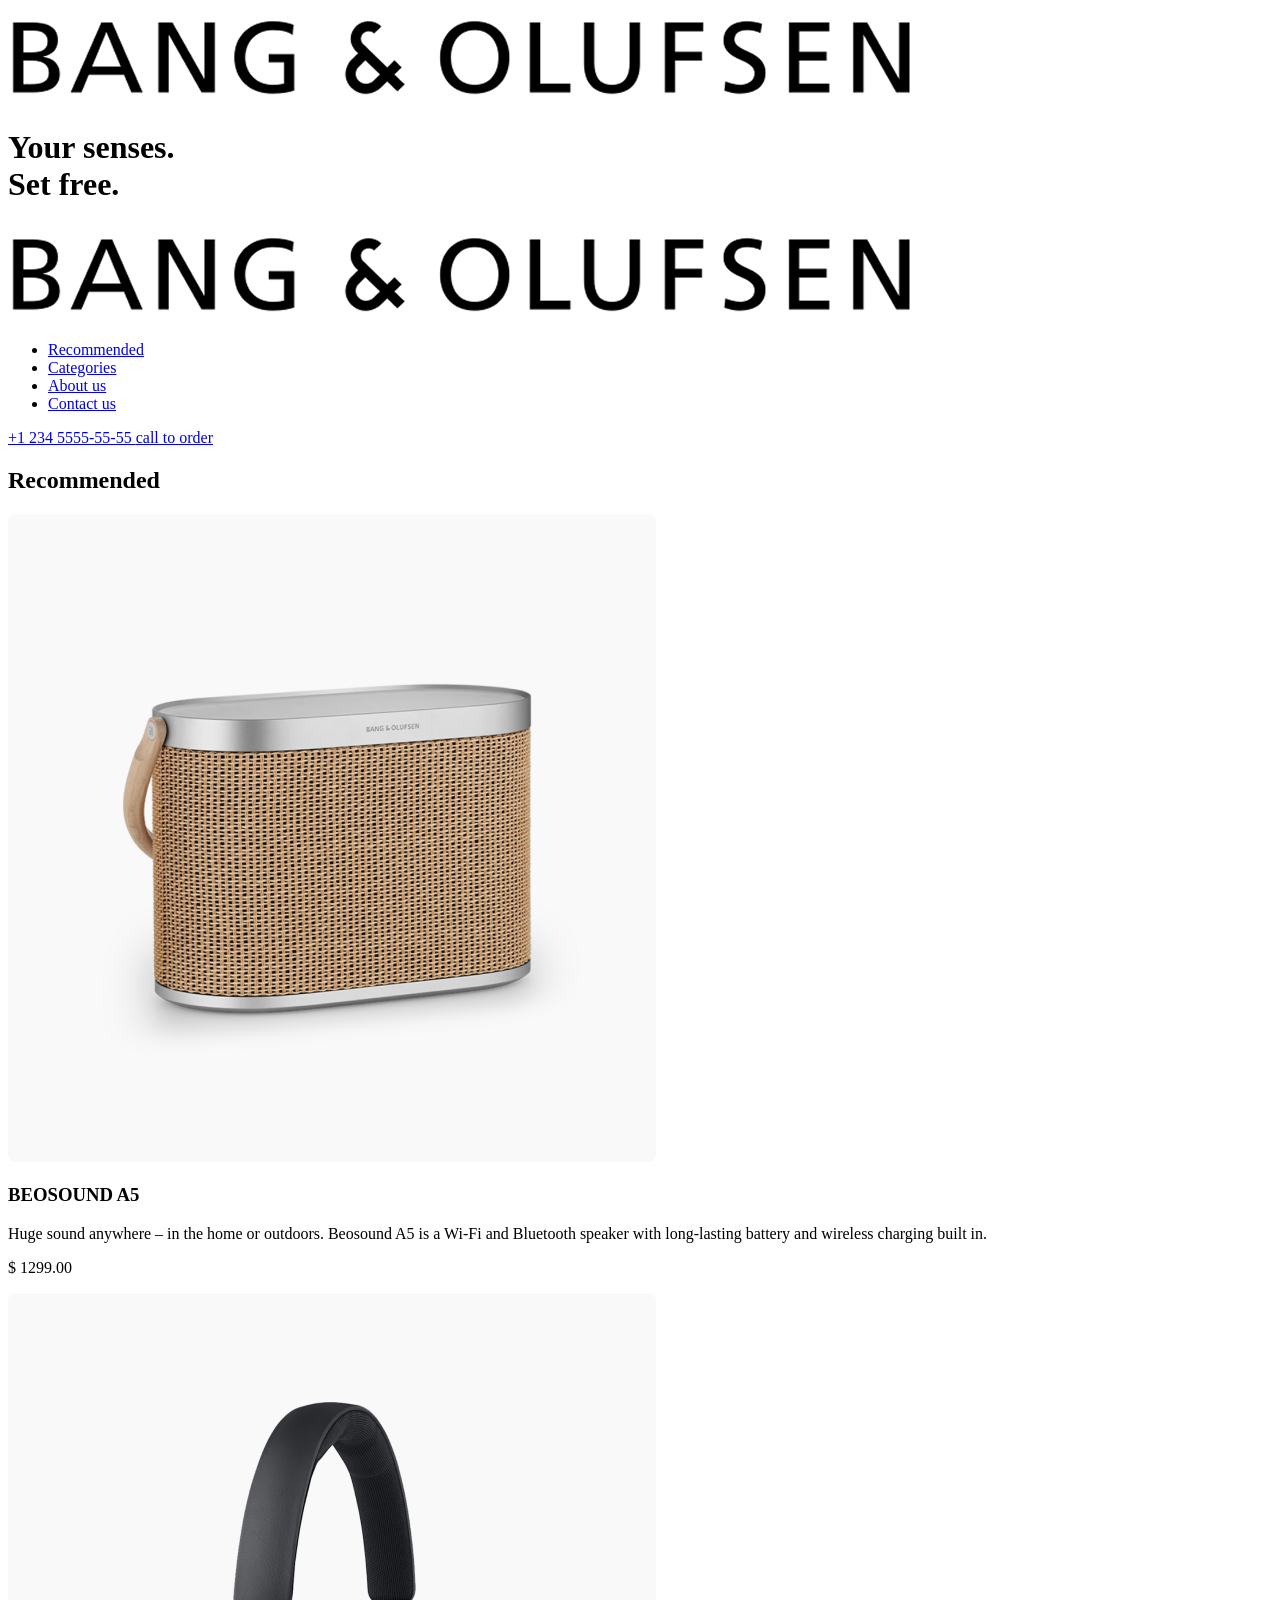
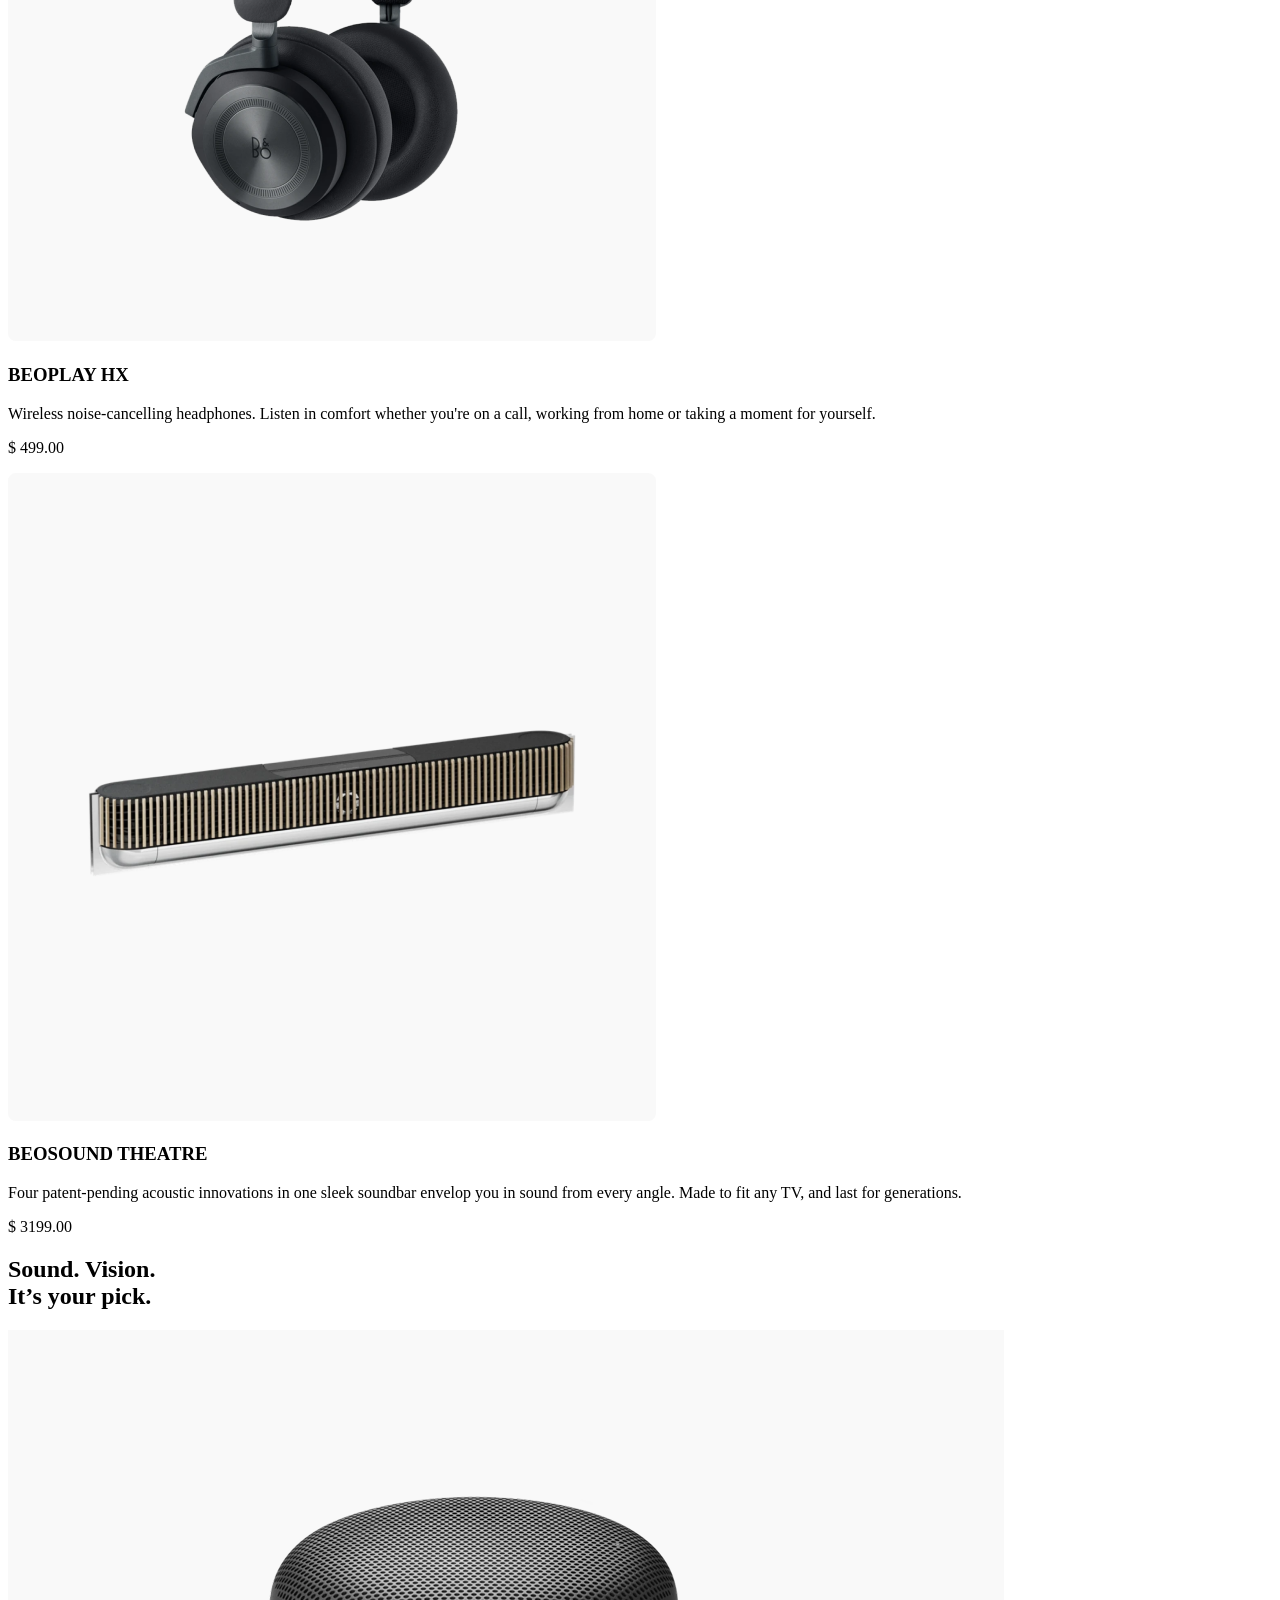
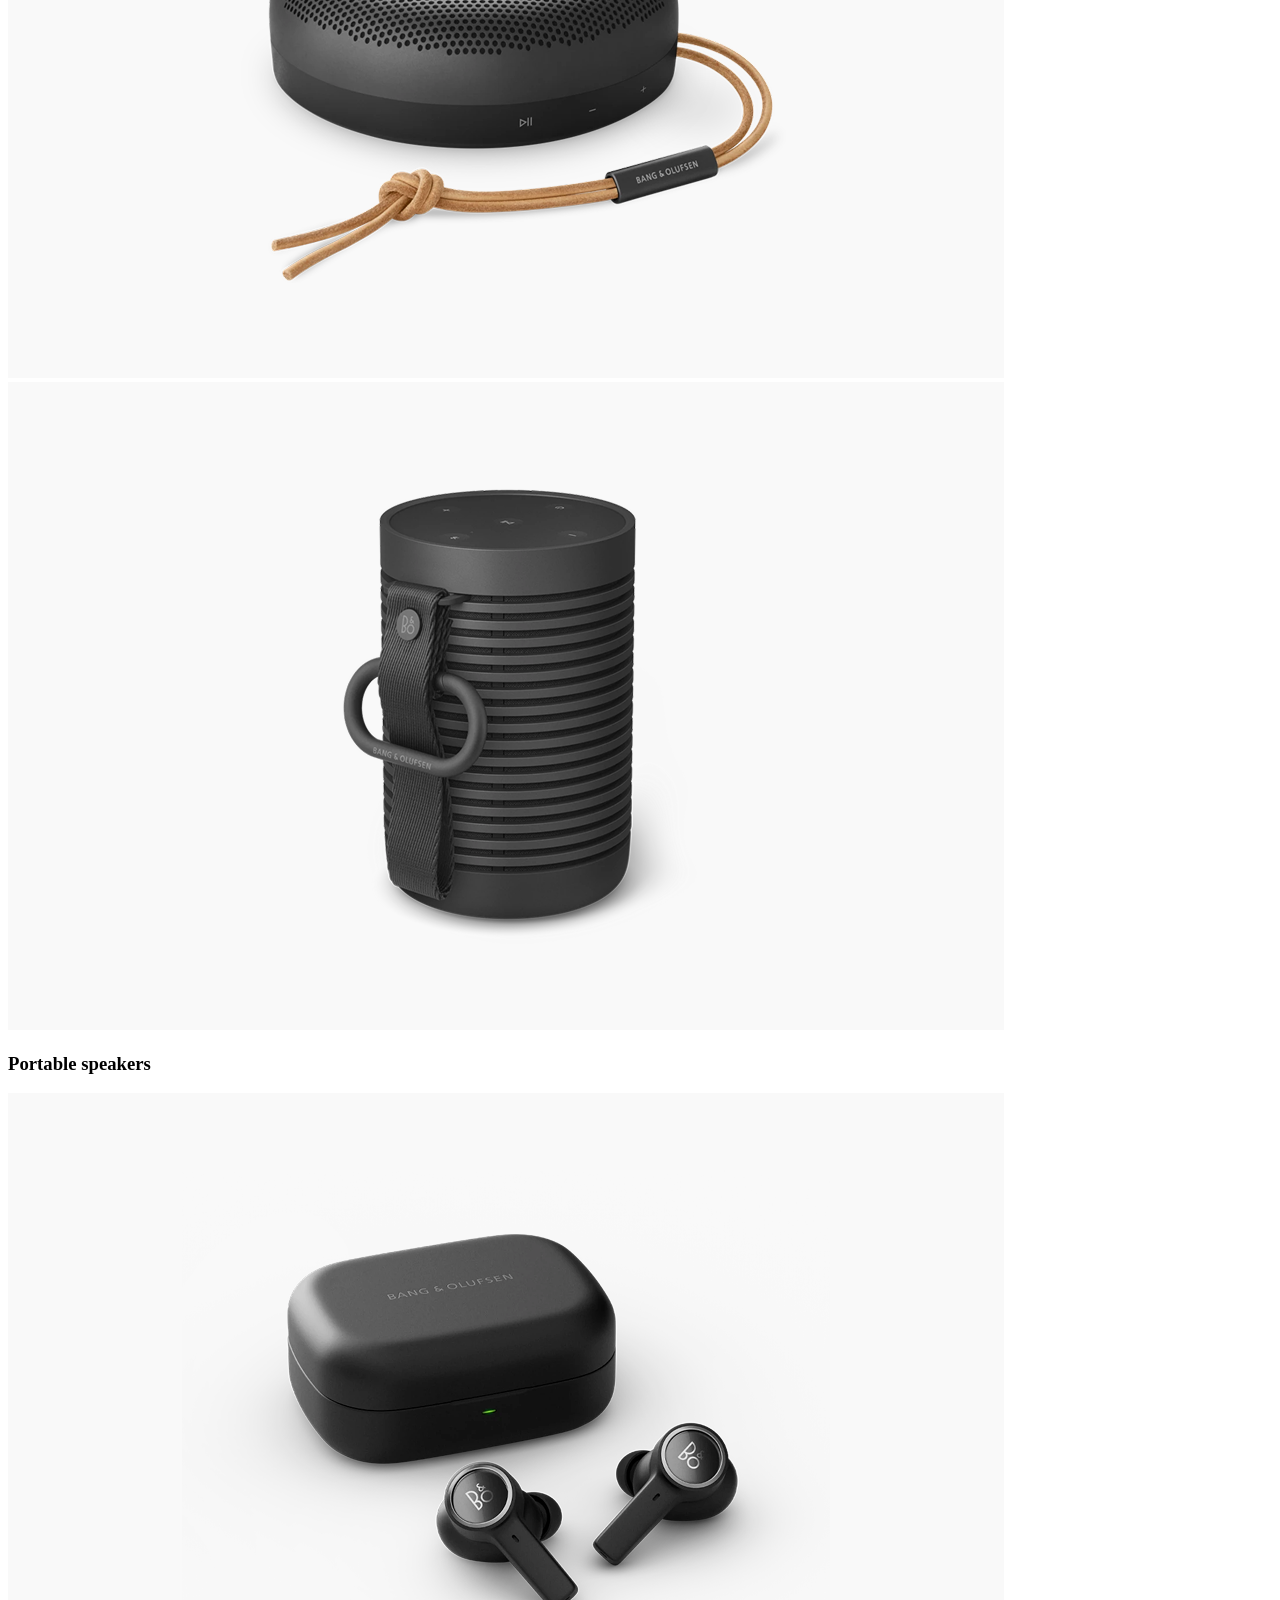
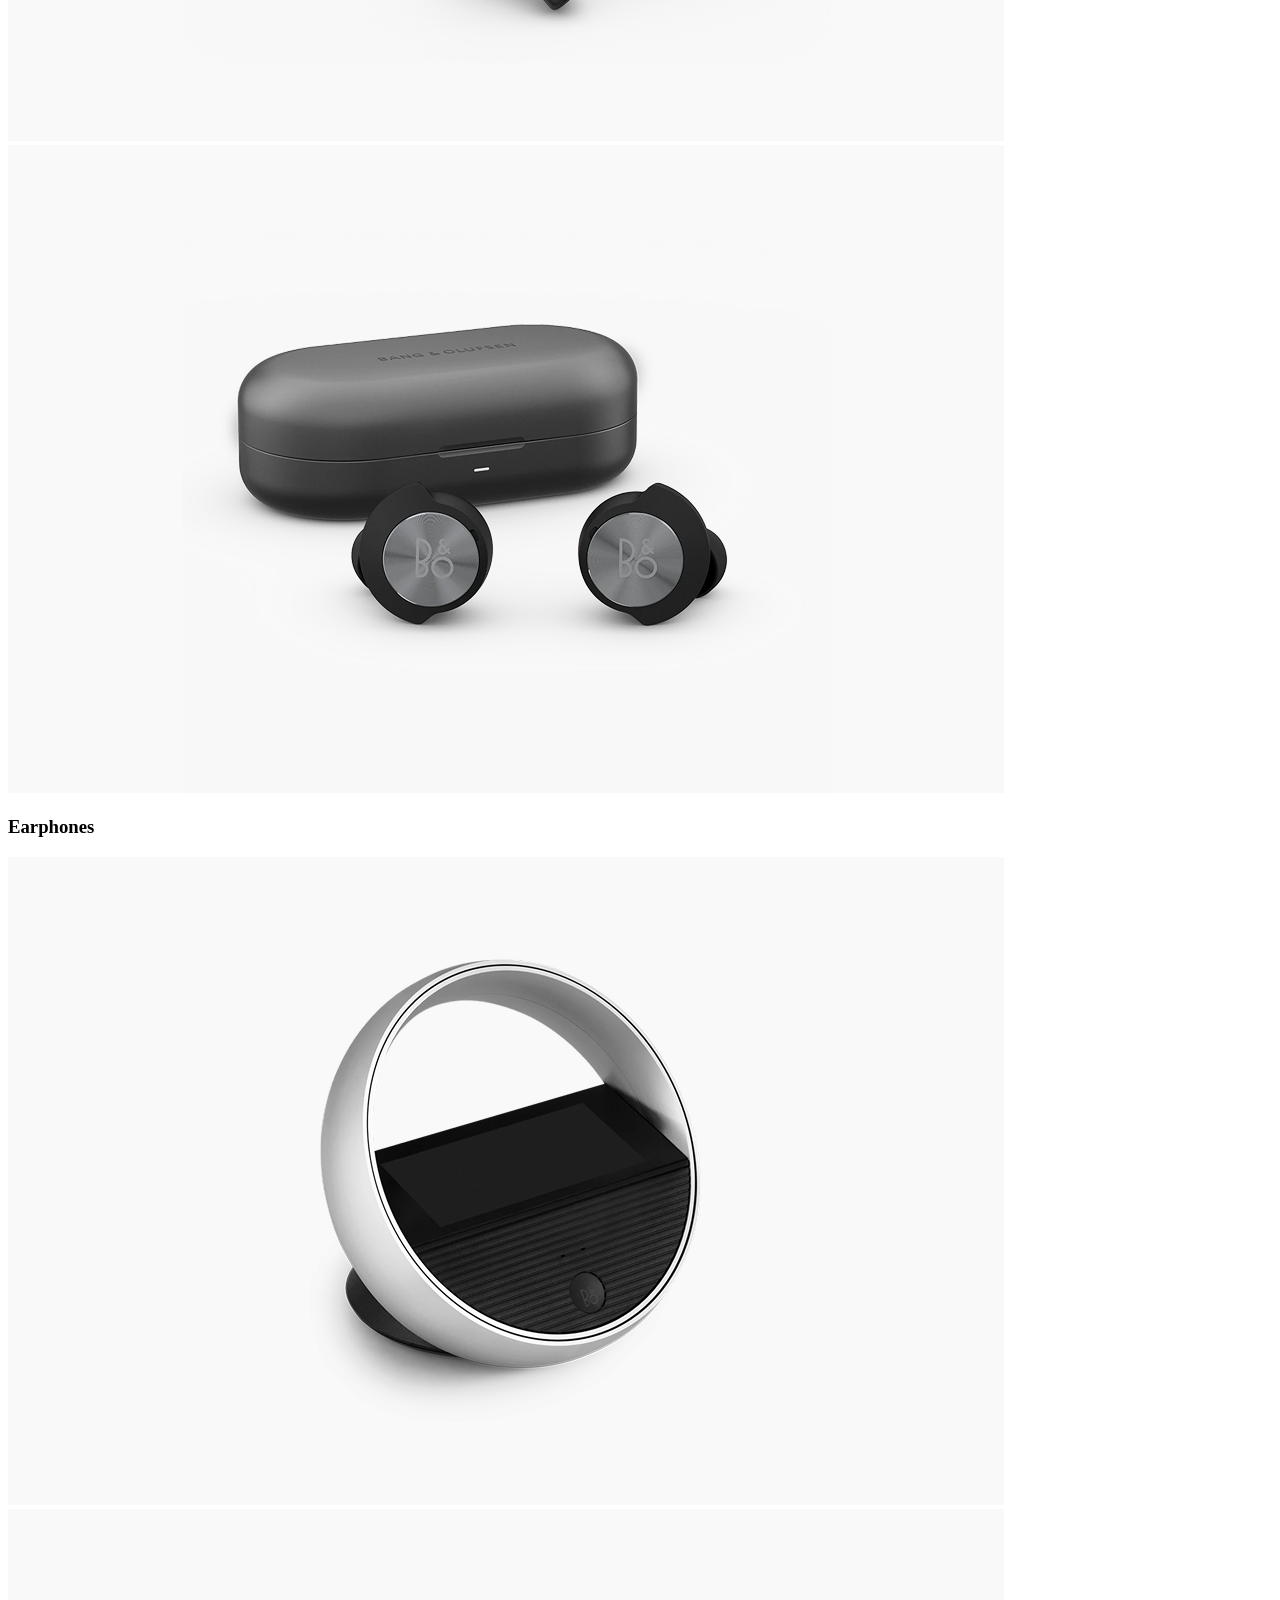
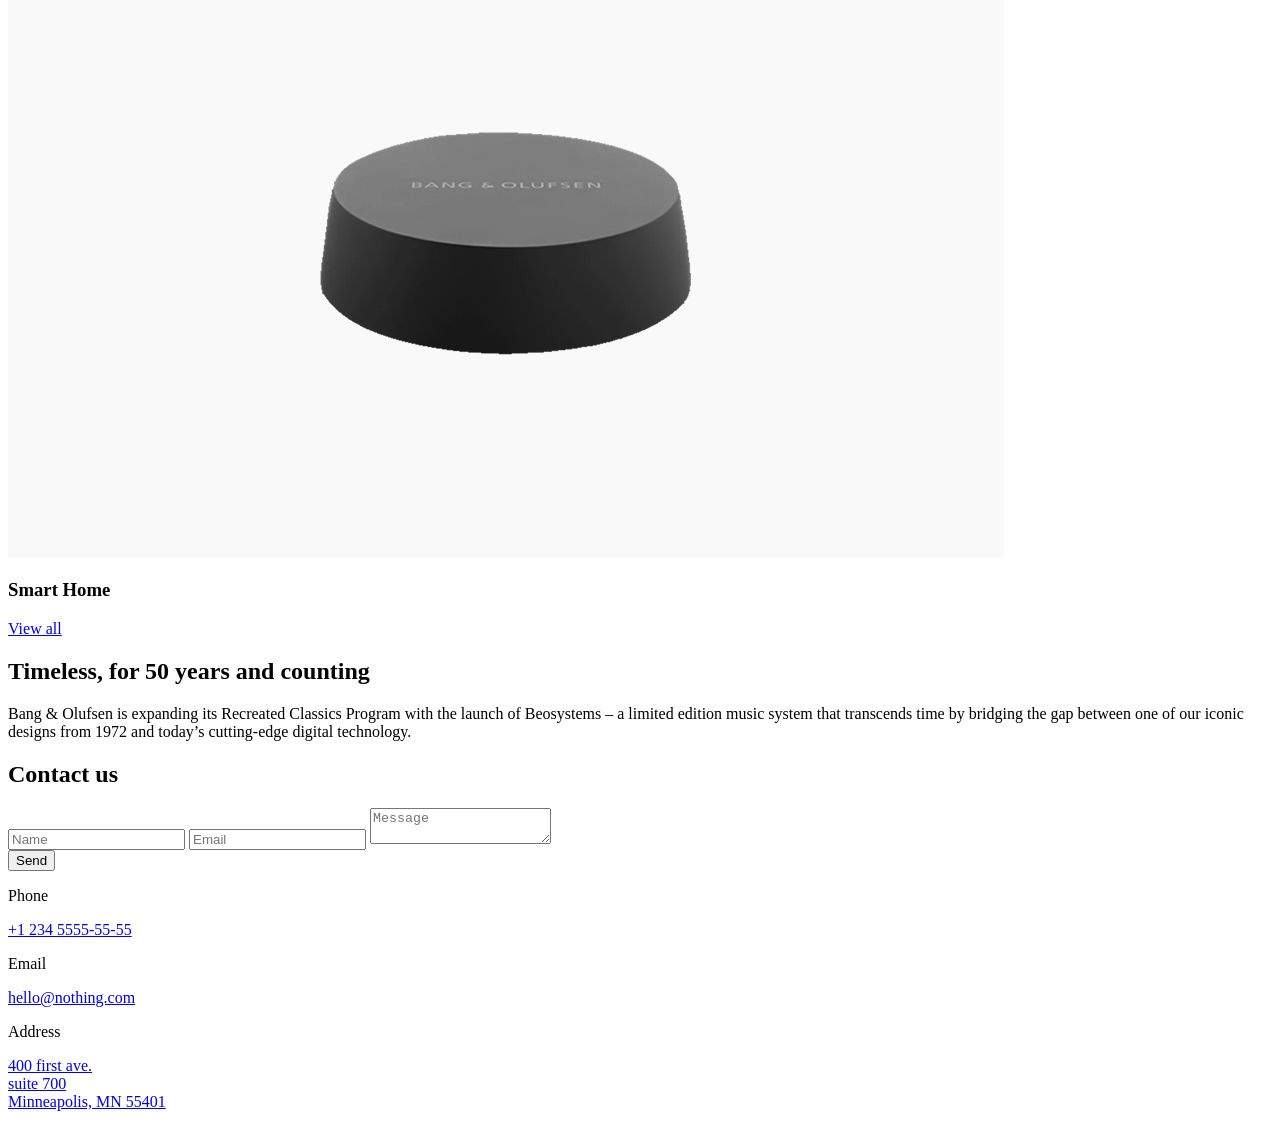
==== index.html @ 8c349513 "added new html file" ====
<!doctype html>
<html
  lang="en"
  class="page"
>
  <head>
    <meta charset="UTF-8" />
    <meta
      name="viewport"
      content="width=device-width, initial-scale=1.0"
    />
    <link
      rel="preconnect"
      href="https://fonts.googleapis.com"
    />
    <link
      rel="preconnect"
      href="https://fonts.gstatic.com"
    />
    <link
      href="https://fonts.googleapis.com/css2?family=Manrope:wght@200..800&display=swap"
      rel="stylesheet"
    />
    <link
      rel="stylesheet"
      href="src/styles/index.scss"
    />
    <title>Nothing</title>
  </head>
  <body class="page__body">
    <header class="header">
      <div class="container">
        <div class="header__content">
          <div class="top-bar">
            <a
              href="#"
              class="top-bar__logo-link"
            >
              <img
                src="src/images/logo.png"
                alt="Nothing logo"
                class="top-bar__logo"
              />
            </a>
            <div class="top-bar__icons">
              <a
                href="#"
                class="icon icon--phone"
              ></a>
              <a
                href="#menu"
                class="icon icon--menu"
              ></a>
            </div>
          </div>
          <div class="header__bottom">
            <h1 class="header__title">
              Your senses.
              <br />
              Set free.
            </h1>
          </div>
        </div>
      </div>
    </header>

    <aside
      class="menu page__menu"
      id="menu"
    >
      <div class="container">
        <div class="top-bar menu__top">
          <a
            href="#"
            class="top-bar__logo-link"
          >
            <img
              src="src/images/logo.png"
              alt="Nothing logo"
              class="top-bar__logo"
            />
          </a>
          <div class="top-bar__icons">
            <a
              href="#"
              class="icon icon--close"
            ></a>
          </div>
        </div>
        <div class="menu__bottom">
          <nav class="nav menu__nav">
            <ul class="nav__list">
              <li class="nav__item">
                <a
                  class="nav__link"
                  href="#recommended"
                >
                  Recommended
                </a>
              </li>
              <li class="nav__item">
                <a
                  class="nav__link"
                  href="#categories"
                >
                  Categories
                </a>
              </li>
              <li class="nav__item">
                <a
                  class="nav__link"
                  href="#about-us"
                >
                  About us
                </a>
              </li>
              <li class="nav__item">
                <a
                  class="nav__link"
                  href="#contact-us"
                >
                  Contact us
                </a>
              </li>
            </ul>
          </nav>
          <a
            href="tel:+1 234 5555-55-55"
            class="menu__phone-number"
          >
            +1 234 5555-55-55
          </a>
          <a
            href="tel:+1 234 5555-55-55"
            class="menu__call-to-order"
          >
            call to order
          </a>
        </div>
      </div>
    </aside>

    <main class="main">
      <div class="container">
        <div class="main__content">
          <section
            class="recommended"
            id="recommended"
          >
            <h2 class="section-title">Recommended</h2>
            <div class="recommended__products">
              <article class="product recommended__product">
                <img
                  src="./src/images/products/beosound-a5-image.png"
                  alt="Beosound A5"
                  class="product__image"
                />
                <h3 class="product__title">BEOSOUND A5</h3>
                <p class="product__description">
                  Huge sound anywhere – in the home or outdoors. Beosound A5 is
                  a Wi-Fi and Bluetooth speaker with long-lasting battery and
                  wireless charging built in.
                </p>
                <p class="product__price">$ 1299.00</p>
              </article>
              <article class="product recommended__product">
                <img
                  src="./src/images/products/beoplay-hx-image.png"
                  alt="Beoplay HX"
                  class="product__image"
                />
                <h3 class="product__title">BEOPLAY HX</h3>
                <p class="product__description">
                  Wireless noise-cancelling headphones. Listen in comfort
                  whether you're on a call, working from home or taking a moment
                  for yourself.
                </p>
                <p class="product__price">$ 499.00</p>
              </article>
              <article class="product recommended__product">
                <img
                  src="./src/images/products/beosound-theatre-image.png"
                  alt="Beosound Theatre"
                  class="product__image"
                />
                <h3 class="product__title">BEOSOUND THEATRE</h3>
                <p class="product__description">
                  Four patent-pending acoustic innovations in one sleek soundbar
                  envelop you in sound from every angle. Made to fit any TV, and
                  last for generations.
                </p>
                <p class="product__price">$ 3199.00</p>
              </article>
            </div>
          </section>

          <section
            class="categories"
            id="categories"
          >
            <h2 class="section-title">
              Sound. Vision.
              <br />
              It’s your pick.
            </h2>

            <div class="categories__wrapper">
              <article class="category">
                <div class="category__photos">
                  <a
                    href="#"
                    class="category__link"
                  >
                    <img
                      src="./src/images/categories/portable-speaker-left-image.png"
                      alt="Portable speaker"
                      class="category__photo"
                    />
                  </a>

                  <a
                    href="#"
                    class="category__link"
                  >
                    <img
                      src="./src/images/categories/portable-speaker-rigth-image.png"
                      alt="Portable speaker"
                      class="category__photo"
                    />
                  </a>
                </div>

                <h3 class="category__title">Portable speakers</h3>
              </article>

              <article class="category">
                <div class="category__photos">
                  <a
                    href="#"
                    class="category__link"
                  >
                    <img
                      src="./src/images/categories/earphone-left-image.png"
                      alt="Earphone"
                      class="category__photo"
                    />
                  </a>

                  <a
                    href="#"
                    class="category__link"
                  >
                    <img
                      src="./src/images/categories/earphone-rigth-image.png"
                      alt="Earphone"
                      class="category__photo"
                    />
                  </a>
                </div>

                <h3 class="category__title">Earphones</h3>
              </article>

              <article class="category">
                <div class="category__photos">
                  <a
                    href="#"
                    class="category__link"
                  >
                    <img
                      src="./src/images/categories/smart-home-left-image.png"
                      alt="Smart home"
                      class="category__photo"
                    />
                  </a>

                  <a
                    href="#"
                    class="category__link"
                  >
                    <img
                      src="./src/images/categories/smart-home-rigth-image.png"
                      alt="Smart home"
                      class="category__photo"
                    />
                  </a>
                </div>

                <h3 class="category__title">Smart Home</h3>
              </article>

              <div class="categories__button">
                <a
                  href="#"
                  class="categories__link"
                >
                  View all
                </a>
              </div>
            </div>
          </section>

          <div class="main__photo"></div>
          <section
            class="about-us"
            id="about-us"
          >
            <h2 class="section-title about-us__title">
              Timeless, for 50 years and counting
            </h2>
            <p class="about-us__description">
              Bang & Olufsen is expanding its Recreated Classics Program with
              the launch of Beosystems – a limited edition music system that
              transcends time by bridging the gap between one of our iconic
              designs from 1972 and today’s cutting-edge digital technology.
            </p>
          </section>

          <section
            class="contact-us"
            id="contact-us"
          >
            <h2 class="section-title">Contact us</h2>

            <div class="contact-us__content">
              <div class="contact-us__form">
                <form
                  action="POST"
                  onsubmit="this.reset(); return false;"
                  class="contact-us__form-content"
                >
                  <input
                    type="text"
                    name="name"
                    placeholder="Name"
                    class="contact-us__input"
                  />
                  <input
                    type="email"
                    name="email"
                    placeholder="Email"
                    class="contact-us__input"
                  />
                  <textarea
                    type="text"
                    name="message"
                    placeholder="Message"
                    class="contact-us__textarea"
                  ></textarea>
                </form>

                <button class="contact-us__button">Send</button>
              </div>

              <div class="contact-us__contact">
                <div class="contact-us__block">
                  <p class="contact-us__contact-title">Phone</p>
                  <p class="contact-us__contact-description">
                    <a
                      href="tel:+1 234 5555-55-55"
                      class="contact-us__link"
                    >
                      +1 234 5555-55-55
                    </a>
                  </p>
                </div>
                <div class="contact-us__block">
                  <p class="contact-us__contact-title">Email</p>
                  <p class="contact-us__contact-description">
                    <a
                      href="mailto:hello@nothing.com"
                      class="contact-us__link"
                      target="_blank"
                    >
                      hello@nothing.com
                    </a>
                  </p>
                </div>
                <div class="contact-us__block">
                  <p class="contact-us__contact-title">Address</p>
                  <p class="contact-us__contact-description">
                    <a
                      href="https://maps.google.com/?q=400+First+Ave+Suite+700+Minneapolis+MN+55401"
                      class="contact-us__link"
                      target="_blank"
                    >
                      400 first ave.
                      <br />
                      suite 700
                      <br />
                      Minneapolis, MN 55401
                    </a>
                  </p>
                </div>
              </div>
            </div>
          </section>
        </div>
      </div>
    </main>

    <footer></footer>
  </body>
</html>
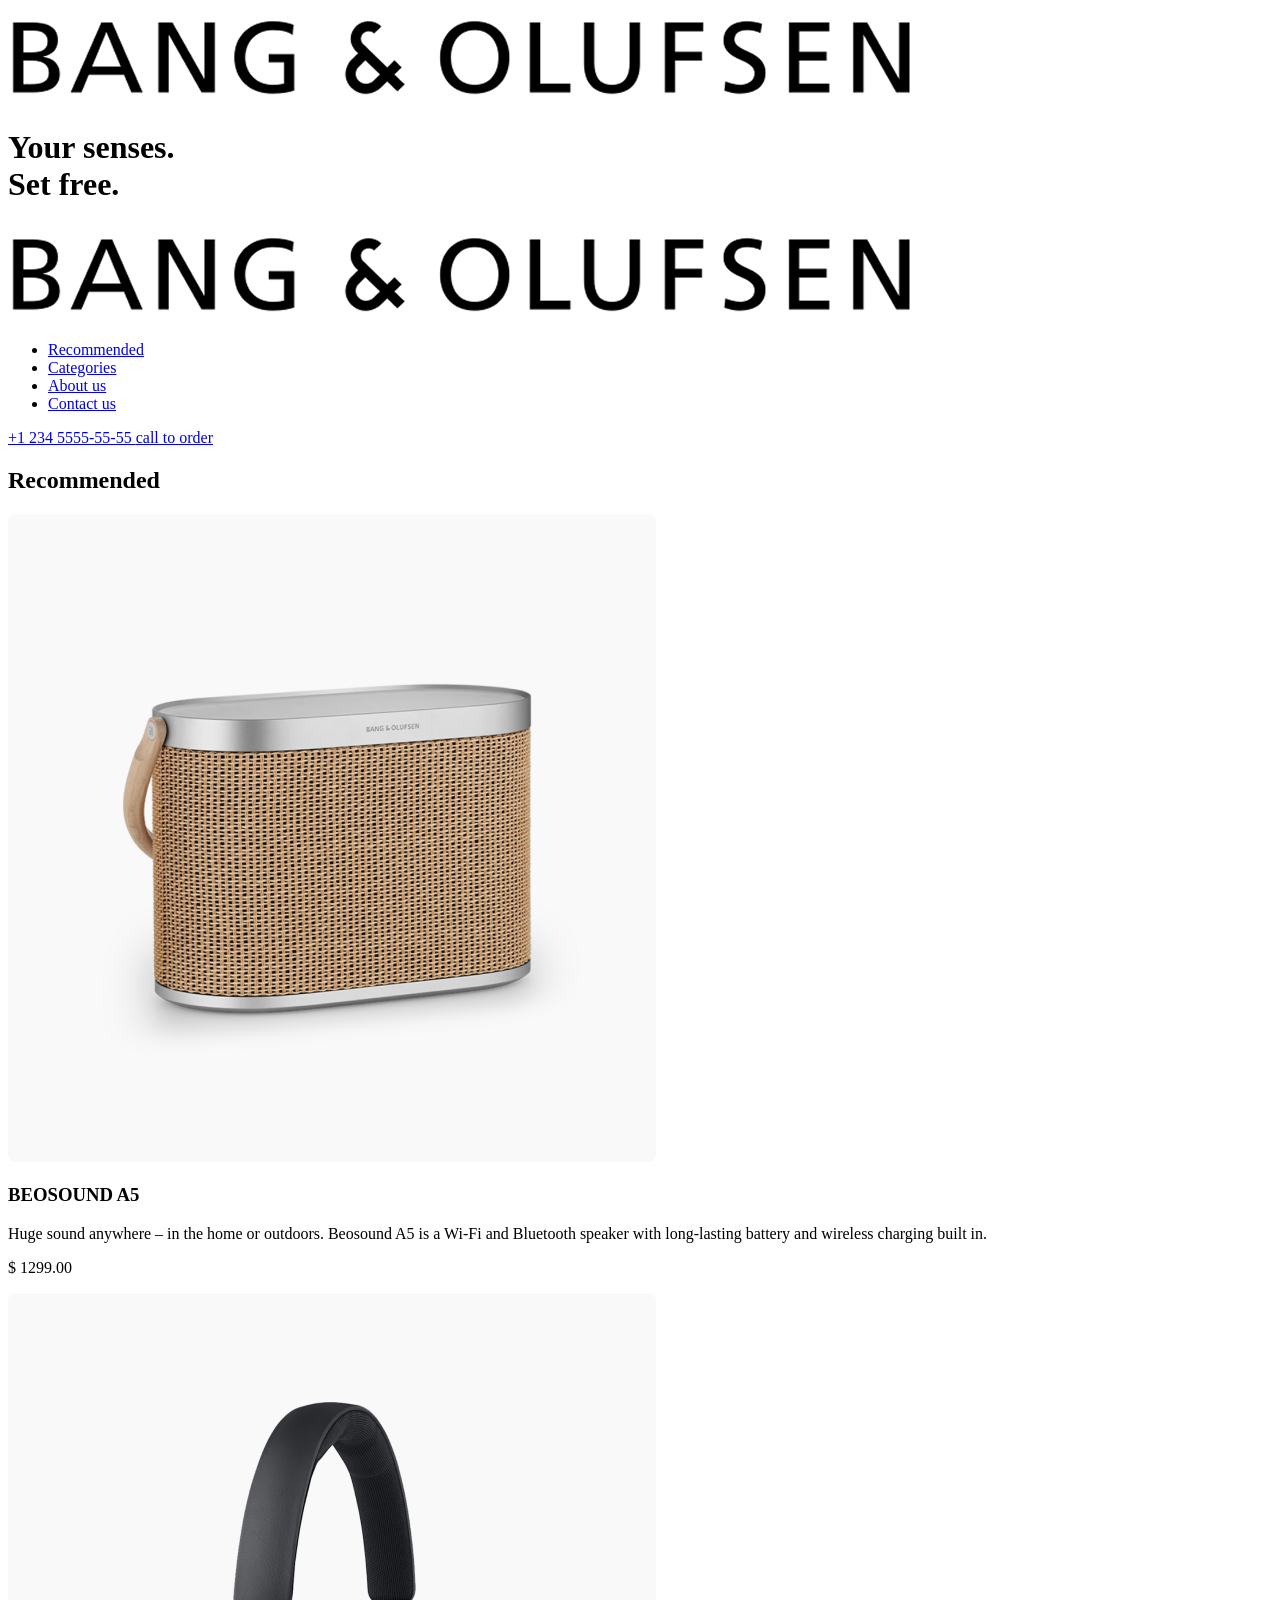
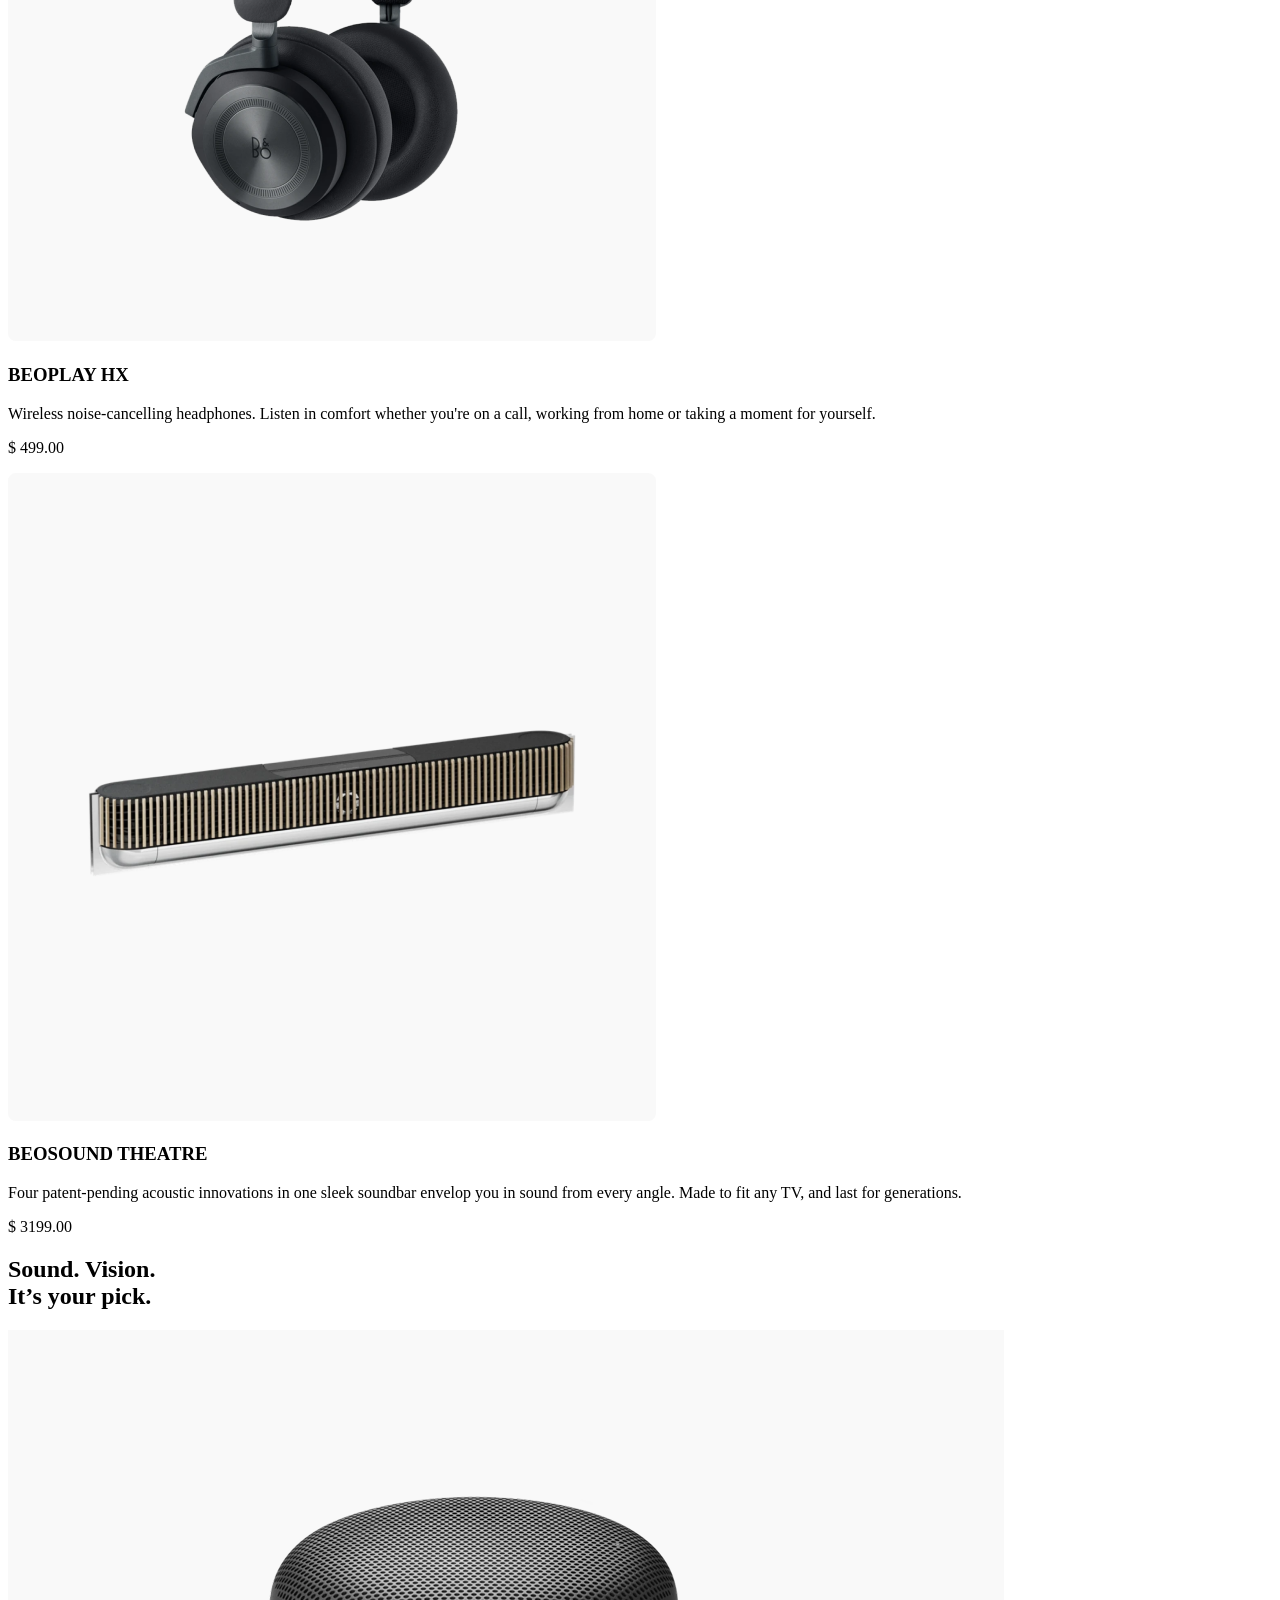
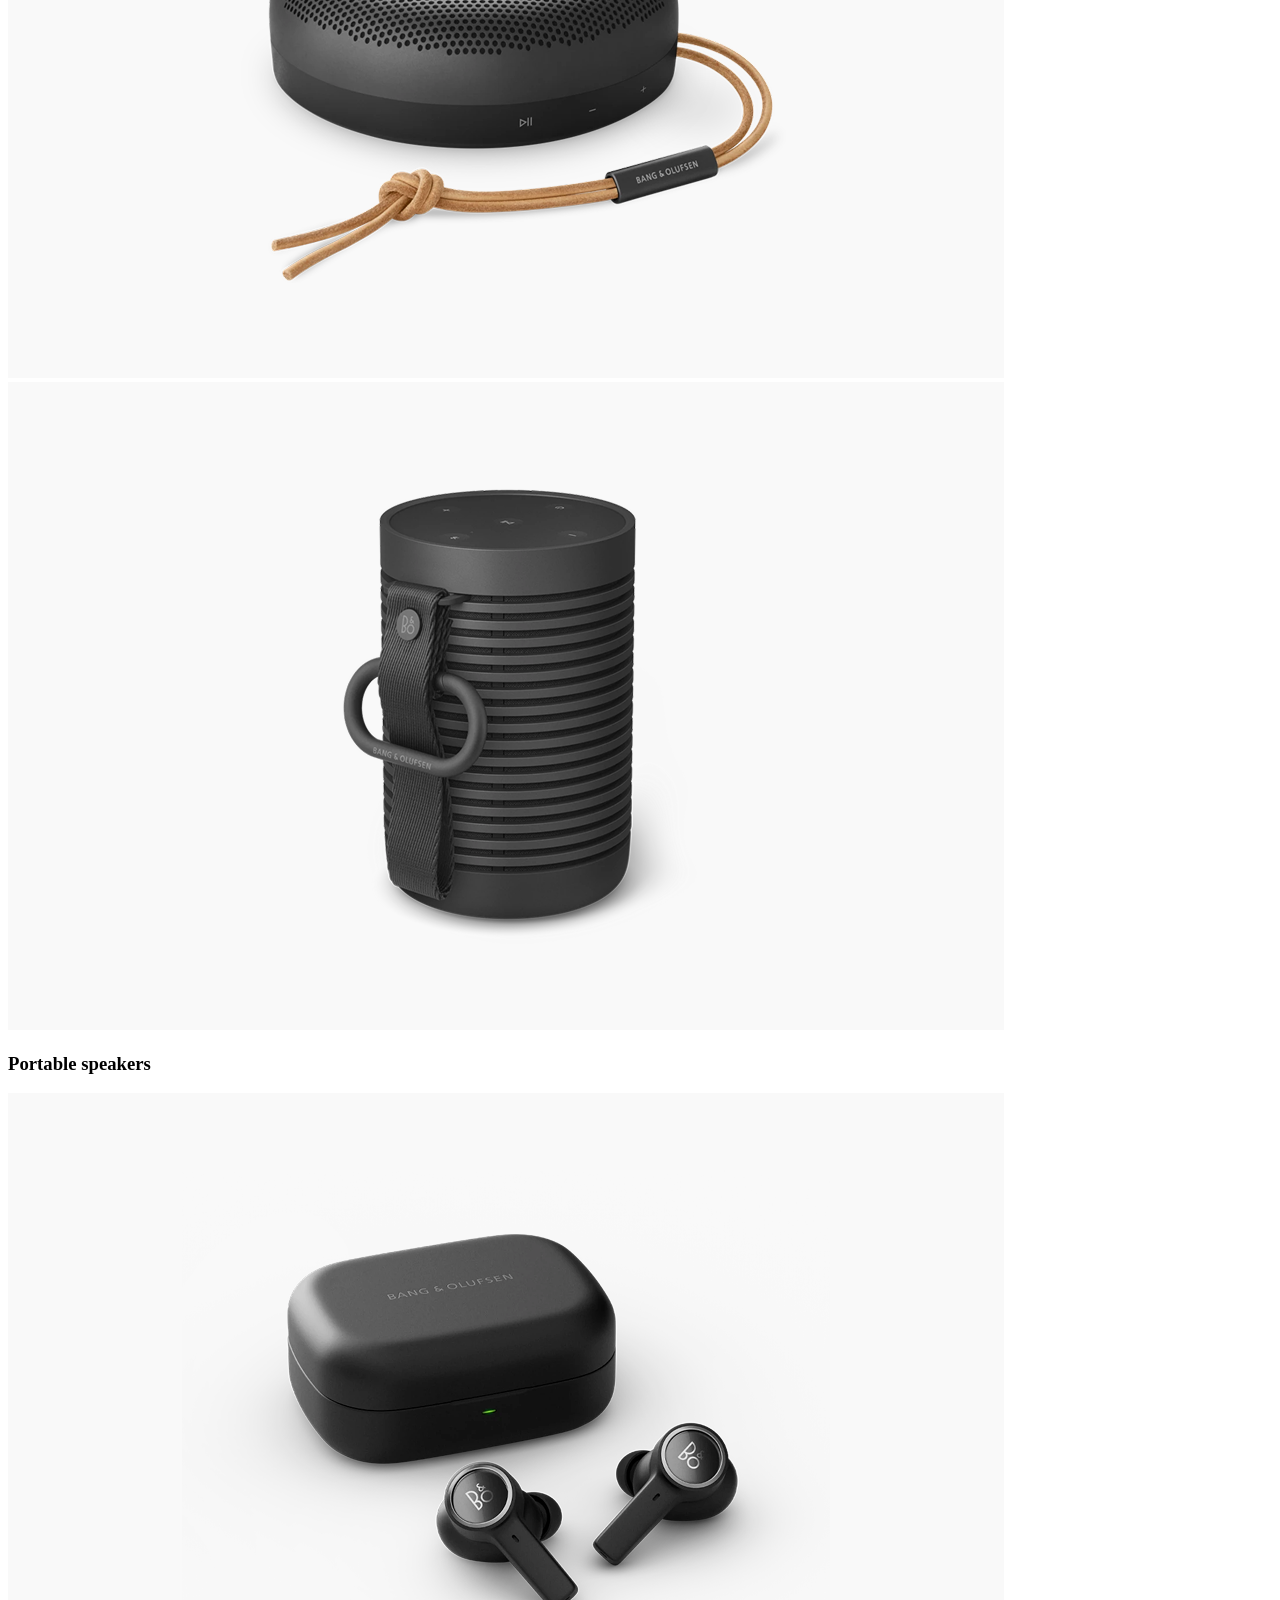
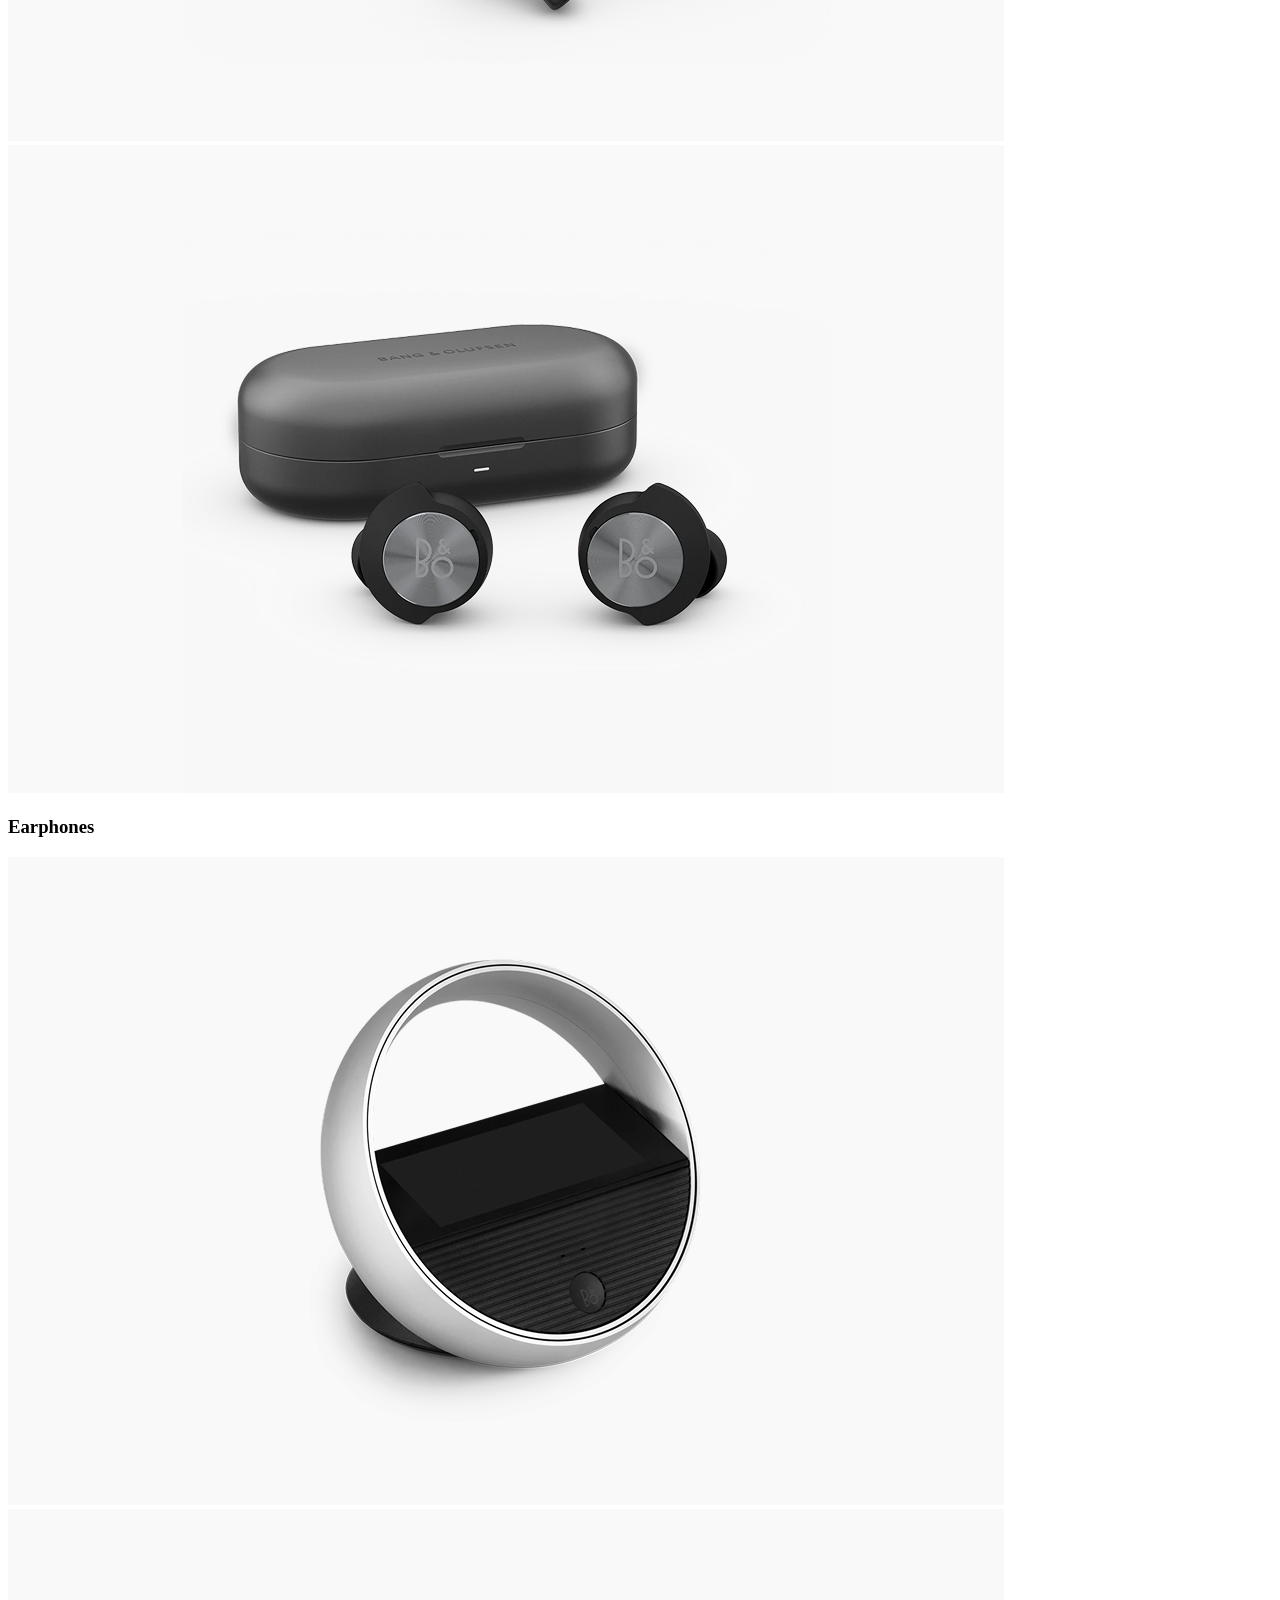
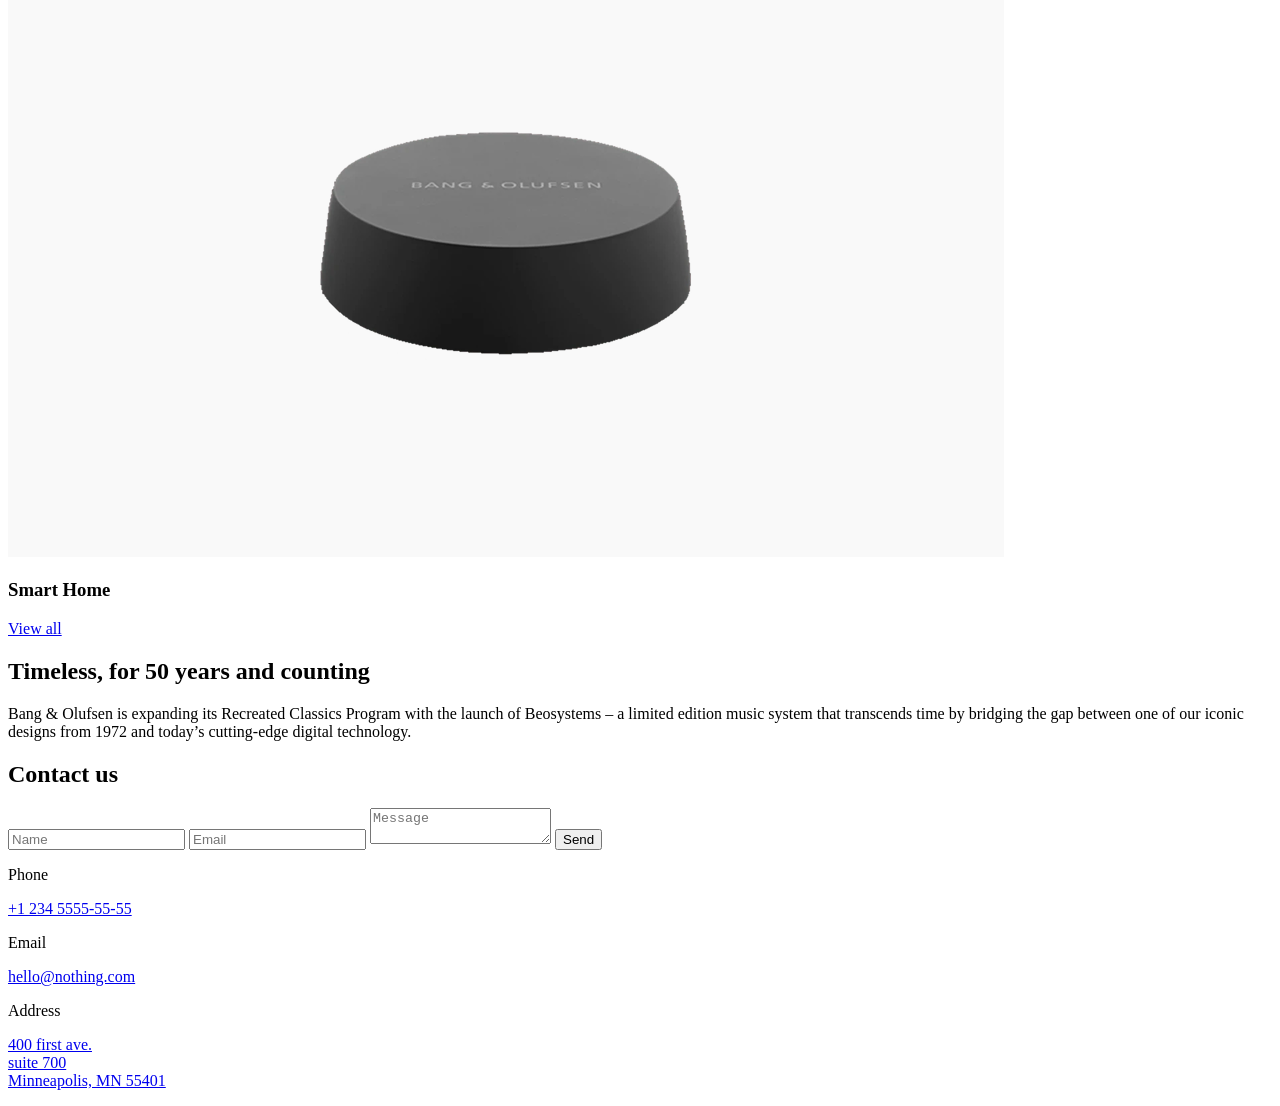
==== commit db7b1c39: "added favicon, corrected main image, all images have scale on hover, form reset on submit, phone ico" ====
--- a/index.html
+++ b/index.html
@@ -20,6 +20,11 @@
     <link
       href="https://fonts.googleapis.com/css2?family=Manrope:wght@200..800&display=swap"
       rel="stylesheet"
+    />
+    <link
+      rel="icon"
+      type="image/x-icon"
+      href="./src/images/icons/b&o.png"
     />
     <link
       rel="stylesheet"
@@ -44,7 +49,7 @@
             </a>
             <div class="top-bar__icons">
               <a
-                href="#"
+                href="tel:+1 234 5555-55-55"
                 class="icon icon--phone"
               ></a>
               <a
@@ -141,8 +146,8 @@
     </aside>
 
     <main class="main">
-      <div class="container">
-        <div class="main__content">
+      <div class="main__content">
+        <div class="container">
           <section
             class="recommended"
             id="recommended"
@@ -193,7 +198,9 @@
               </article>
             </div>
           </section>
-
+        </div>
+
+        <div class="container">
           <section
             class="categories"
             id="categories"
@@ -299,12 +306,14 @@
               </div>
             </div>
           </section>
-
-          <div class="main__photo"></div>
-          <section
-            class="about-us"
-            id="about-us"
-          >
+        </div>
+
+        <div class="main__photo"></div>
+        <section
+          class="about-us"
+          id="about-us"
+        >
+          <div class="about-us__content">
             <h2 class="section-title about-us__title">
               Timeless, for 50 years and counting
             </h2>
@@ -314,14 +323,15 @@
               transcends time by bridging the gap between one of our iconic
               designs from 1972 and today’s cutting-edge digital technology.
             </p>
-          </section>
-
-          <section
-            class="contact-us"
-            id="contact-us"
-          >
+          </div>
+        </section>
+
+        <section
+          class="contact-us"
+          id="contact-us"
+        >
+          <div class="contact-us__wrapper">
             <h2 class="section-title">Contact us</h2>
-
             <div class="contact-us__content">
               <div class="contact-us__form">
                 <form
@@ -347,11 +357,9 @@
                     placeholder="Message"
                     class="contact-us__textarea"
                   ></textarea>
+                  <button class="contact-us__button">Send</button>
                 </form>
-
-                <button class="contact-us__button">Send</button>
               </div>
-
               <div class="contact-us__contact">
                 <div class="contact-us__block">
                   <p class="contact-us__contact-title">Phone</p>
@@ -394,8 +402,8 @@
                 </div>
               </div>
             </div>
-          </section>
-        </div>
+          </div>
+        </section>
       </div>
     </main>
 
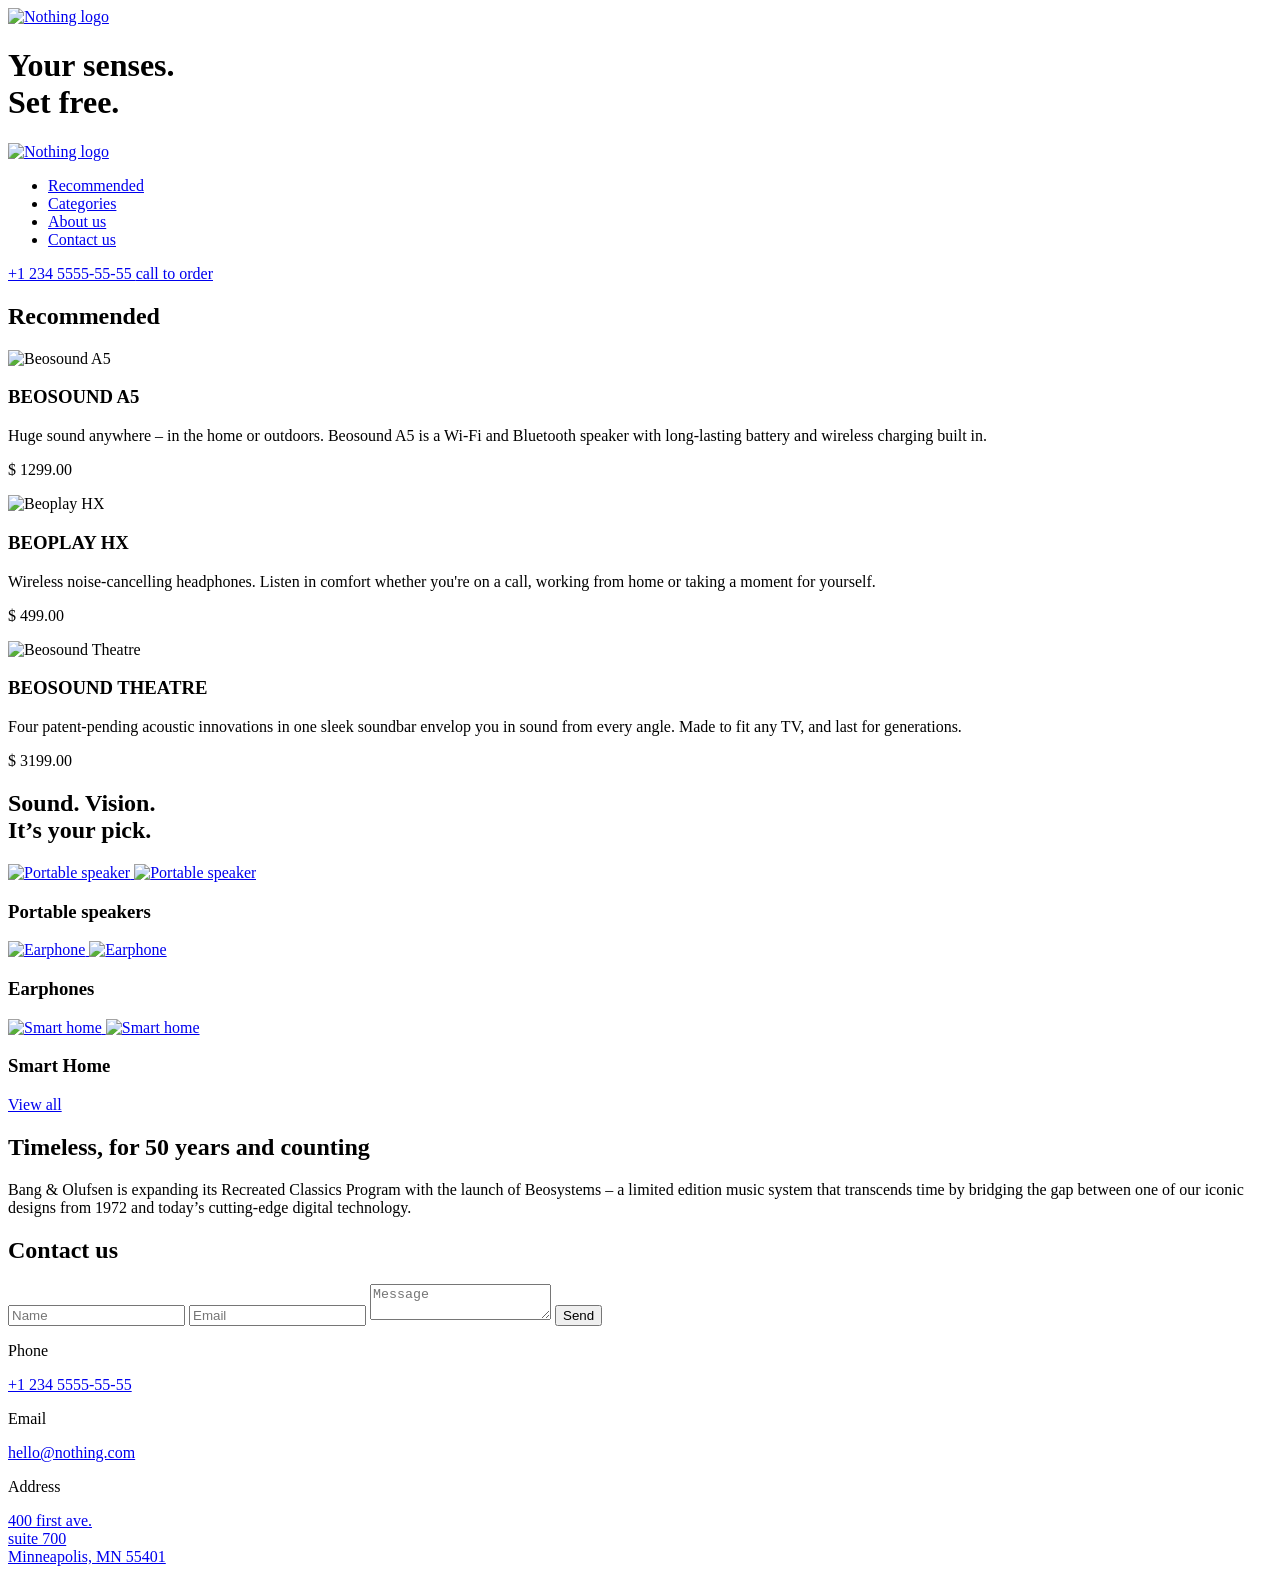
==== commit 7b1e9154: "make build" ====
--- a/index.html
+++ b/index.html
@@ -24,13 +24,10 @@
     <link
       rel="icon"
       type="image/x-icon"
-      href="./src/images/icons/b&o.png"
-    />
-    <link
-      rel="stylesheet"
-      href="src/styles/index.scss"
+      href="/layout_landing-page/assets/b_o-BS9C07RM.png"
     />
     <title>Nothing</title>
+    <link rel="stylesheet" crossorigin href="/layout_landing-page/assets/index-DzQsTRtv.css">
   </head>
   <body class="page__body">
     <header class="header">
@@ -42,7 +39,7 @@
               class="top-bar__logo-link"
             >
               <img
-                src="src/images/logo.png"
+                src="/layout_landing-page/assets/logo-C3P0gKEn.png"
                 alt="Nothing logo"
                 class="top-bar__logo"
               />
@@ -80,7 +77,7 @@
             class="top-bar__logo-link"
           >
             <img
-              src="src/images/logo.png"
+              src="/layout_landing-page/assets/logo-C3P0gKEn.png"
               alt="Nothing logo"
               class="top-bar__logo"
             />
@@ -156,7 +153,7 @@
             <div class="recommended__products">
               <article class="product recommended__product">
                 <img
-                  src="./src/images/products/beosound-a5-image.png"
+                  src="/layout_landing-page/assets/beosound-a5-image-DTujRsDV.png"
                   alt="Beosound A5"
                   class="product__image"
                 />
@@ -170,7 +167,7 @@
               </article>
               <article class="product recommended__product">
                 <img
-                  src="./src/images/products/beoplay-hx-image.png"
+                  src="/layout_landing-page/assets/beoplay-hx-image-BluMJvgP.png"
                   alt="Beoplay HX"
                   class="product__image"
                 />
@@ -184,7 +181,7 @@
               </article>
               <article class="product recommended__product">
                 <img
-                  src="./src/images/products/beosound-theatre-image.png"
+                  src="/layout_landing-page/assets/beosound-theatre-image-DYfidj4P.png"
                   alt="Beosound Theatre"
                   class="product__image"
                 />
@@ -219,7 +216,7 @@
                     class="category__link"
                   >
                     <img
-                      src="./src/images/categories/portable-speaker-left-image.png"
+                      src="/layout_landing-page/assets/portable-speaker-left-image--nLbqIxF.png"
                       alt="Portable speaker"
                       class="category__photo"
                     />
@@ -230,7 +227,7 @@
                     class="category__link"
                   >
                     <img
-                      src="./src/images/categories/portable-speaker-rigth-image.png"
+                      src="/layout_landing-page/assets/portable-speaker-rigth-image-qW7eH7E8.png"
                       alt="Portable speaker"
                       class="category__photo"
                     />
@@ -247,7 +244,7 @@
                     class="category__link"
                   >
                     <img
-                      src="./src/images/categories/earphone-left-image.png"
+                      src="/layout_landing-page/assets/earphone-left-image-BL7Gbw66.png"
                       alt="Earphone"
                       class="category__photo"
                     />
@@ -258,7 +255,7 @@
                     class="category__link"
                   >
                     <img
-                      src="./src/images/categories/earphone-rigth-image.png"
+                      src="/layout_landing-page/assets/earphone-rigth-image-Bbn0gEWg.png"
                       alt="Earphone"
                       class="category__photo"
                     />
@@ -275,7 +272,7 @@
                     class="category__link"
                   >
                     <img
-                      src="./src/images/categories/smart-home-left-image.png"
+                      src="/layout_landing-page/assets/smart-home-left-image-CpaZdrWC.png"
                       alt="Smart home"
                       class="category__photo"
                     />
@@ -286,7 +283,7 @@
                     class="category__link"
                   >
                     <img
-                      src="./src/images/categories/smart-home-rigth-image.png"
+                      src="/layout_landing-page/assets/smart-home-rigth-image-g_yNhc-r.png"
                       alt="Smart home"
                       class="category__photo"
                     />
